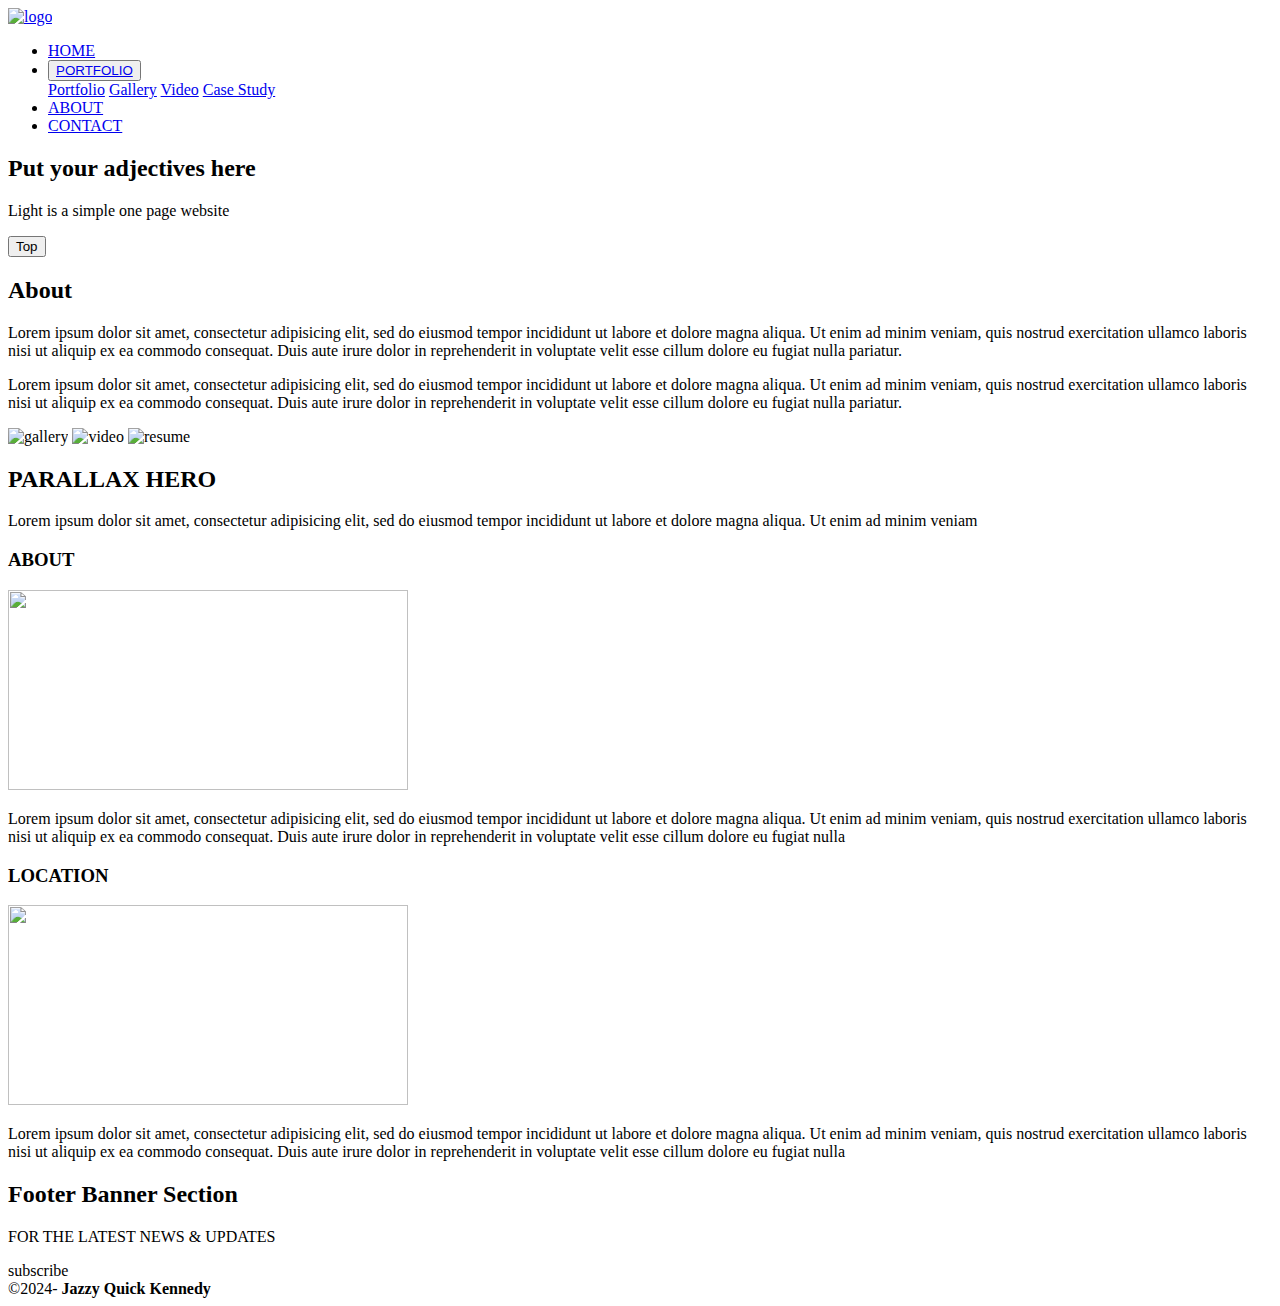
==== index.html @ c8ceef11 "Create index.html for portfolio-website" ====
<!doctype html>
<html lang="en-US">
<head>
<meta charset="UTF-8">
<meta http-equiv="X-UA-Compatible" content="IE=edge">
<meta name="viewport" content="width=device-width, initial-scale=1">
<title>Jazzy's Portfolio</title>
<link href="css/stylesheet.css" rel="stylesheet" type="text/css">
<!--The following script tag downloads a font from the Adobe Edge Web Fonts server for use within the web page. We recommend that you do not modify it.-->
<script>var __adobewebfontsappname__="dreamweaver"</script>
<script src="sou1a01af86.js" type="text/javascript"></script>
<!-- HTML5 shim and Respond.js for IE8 support of HTML5 elements and media queries -->
<!-- WARNING: Respond.js doesn't work if you view the page via file:// -->
<!--[if lt IE 9]>
      <script src="https://oss.maxcdn.com/html5shiv/3.7.2/html5shiv.min.js"></script>
      <script src="https://oss.maxcdn.com/respond/1.4.2/respond.min.js"></script>
    <![endif]-->
</head>
<body>
<!-- Main Container -->
<div class="container"> 
  <!-- Navigation -->
  <header> <a href="index.html"><img src="images/logo.png" alt="logo" id="#home"/>
    </a>
    <nav>
      <ul>
        <li><a href="index.html">HOME</a></li>
        	<li>
				<div class="dropdown">
					<button class="dropbtn">
					<a href="portfolio.html">PORTFOLIO</a></button>
						<div class="dropdown-content">
							<a href="portfolio.html">Portfolio</a>
							<a href="gallery.html">Gallery</a>
							<a href="video.html">Video</a>
							<a href="standalone.html">Case Study</a>
						</div>
				</div>	
			</li>
		  <li><a href="fixed_about.html">ABOUT</a></li>
        <li> <a href="contact.html">CONTACT</a></li>
      </ul>
    </nav>
  </header>
  <!-- Hero Section -->
  <section class="hero" id="hero">
    <h2 class="hero_header">Put your adjectives here</h2>
    <p class="tagline">Light is a simple one page website</p>
  </section>
	
	<!-- back to top button -->
  <button onclick="topFunction()" id="myBtn" title="Go to top">Top</button>
	
  <!-- About Section -->
  <section class="about" id="about">
    <h2 class="hidden">About</h2>
    <p class="text_column">Lorem ipsum dolor sit amet, consectetur adipisicing elit, sed do eiusmod tempor incididunt ut labore et dolore magna aliqua. Ut enim ad minim veniam, quis nostrud exercitation ullamco laboris nisi ut aliquip ex ea commodo consequat. Duis aute irure dolor in reprehenderit in voluptate velit esse cillum dolore eu fugiat nulla pariatur. </p>
    <p class="text_column">Lorem ipsum dolor sit amet, consectetur adipisicing elit, sed do eiusmod tempor incididunt ut labore et dolore magna aliqua. Ut enim ad minim veniam, quis nostrud exercitation ullamco laboris nisi ut aliquip ex ea commodo consequat. Duis aute irure dolor in reprehenderit in voluptate velit esse cillum dolore eu fugiat nulla pariatur. </p>
    
  </section>
		
	<section class="preview">
		<div>
			<img src="images/preview_placeholder3.png" alt="gallery"/>
			<img src="images/preview_placeholder3.png" alt="video"/>
			<img src="images/preview_placeholder3.png" alt="resume"/>
	</div>
	</section>
  <!-- Stats Gallery Section 
  <div class="gallery">
    <div class="thumbnail">
      <h1 class="stats">1500</h1>
      <h4>TITLE</h4>
      <p>One line description</p>
    </div>
    <div class="thumbnail">
      <h1 class="stats">2300</h1>
      <h4>TITLE</h4>
      <p>One line description</p>
    </div>
    <div class="thumbnail">
      <h1 class="stats">7500</h1>
      <h4>TITLE</h4>
      <p>One line description</p>
    </div>
    <div class="thumbnail">
      <h1 class="stats">9870</h1>
      <h4>TITLE</h4>
      <p>One line description</p>
    </div>
  </div> -->
  <!-- Parallax Section -->
  <section class="banner">
    <h2 class="parallax">PARALLAX HERO</h2>
    <p class="parallax_description">Lorem ipsum dolor sit amet, consectetur adipisicing elit, sed do eiusmod tempor incididunt ut labore et dolore magna aliqua. Ut enim ad minim veniam</p>
  </section>
  <!-- More Info Section -->
  <footer>
    <article class="footer_column">
      <h3>ABOUT</h3>
      <img src="images/placeholder.jpg" alt="" width="400" height="200" class="cards"/>
      <p>Lorem ipsum dolor sit amet, consectetur adipisicing elit, sed do eiusmod tempor incididunt ut labore et dolore magna aliqua. Ut enim ad minim veniam, quis nostrud exercitation ullamco laboris nisi ut aliquip ex ea commodo consequat. Duis aute irure dolor in reprehenderit in voluptate velit esse cillum dolore eu fugiat nulla </p>
    </article>
    <article class="footer_column">
      <h3>LOCATION</h3>
      <img src="images/placeholder.jpg" alt="" width="400" height="200" class="cards"/>
      <p>Lorem ipsum dolor sit amet, consectetur adipisicing elit, sed do eiusmod tempor incididunt ut labore et dolore magna aliqua. Ut enim ad minim veniam, quis nostrud exercitation ullamco laboris nisi ut aliquip ex ea commodo consequat. Duis aute irure dolor in reprehenderit in voluptate velit esse cillum dolore eu fugiat nulla </p>
    </article>
  </footer>
  <!-- Footer Section -->
  <section class="footer_banner" id="contact">
    <h2 class="hidden">Footer Banner Section </h2>
    <p class="hero_header">FOR THE LATEST NEWS &amp; UPDATES</p>
    <div class="button">subscribe</div>
  </section>
  <!-- Copyrights Section -->
  <div class="copyright">&copy;2024- <strong>Jazzy Quick Kennedy</strong></div>
</div>
<!-- Main Container Ends -->
		<script>
// Get the button
let mybutton = document.getElementById("myBtn");

// When the user scrolls down 20px from the top of the document, show the button
window.onscroll = function() {scrollFunction()};

function scrollFunction() {
  if (document.body.scrollTop > 20 || document.documentElement.scrollTop > 20) {
    mybutton.style.display = "block";
  } else {
    mybutton.style.display = "none";
  }
}

// When the user clicks on the button, scroll to the top of the document
function topFunction() {
  document.body.scrollTop = 0;
  document.documentElement.scrollTop = 0;
}
</script>
</body>
</html>
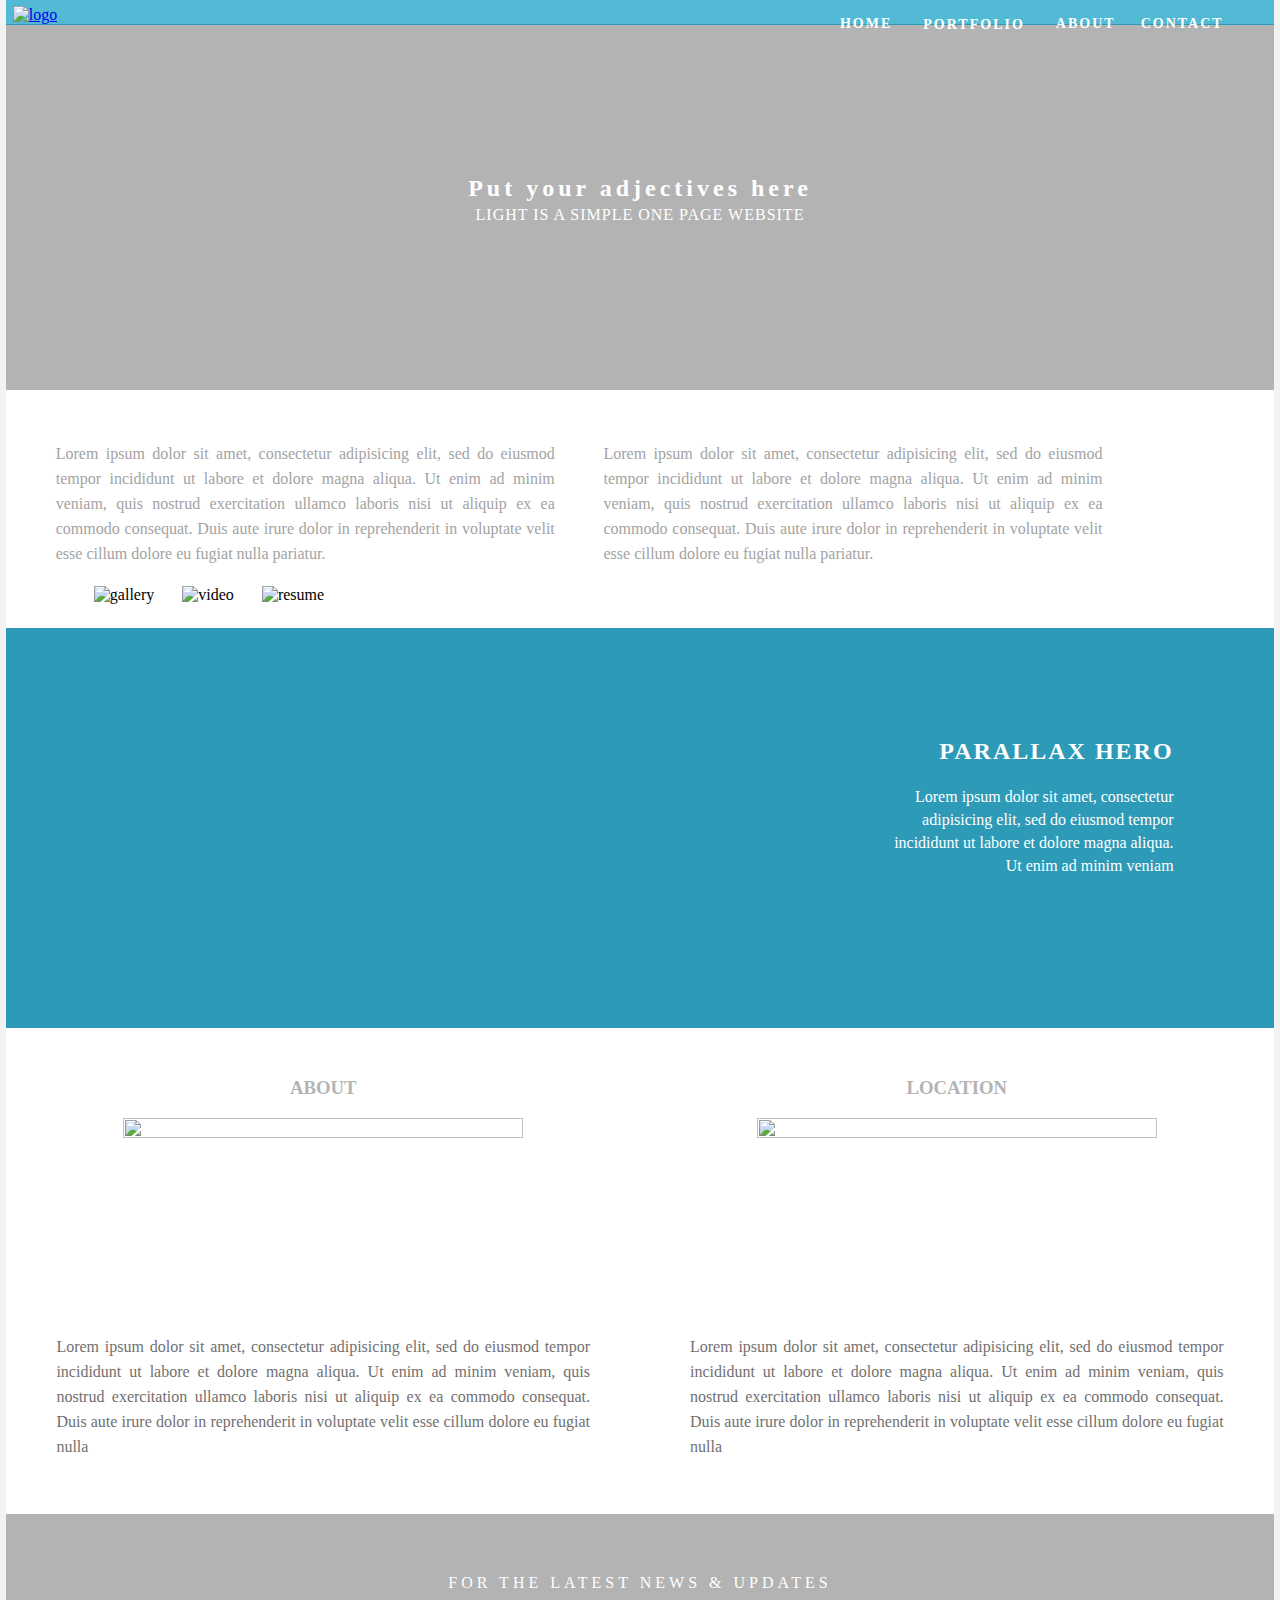
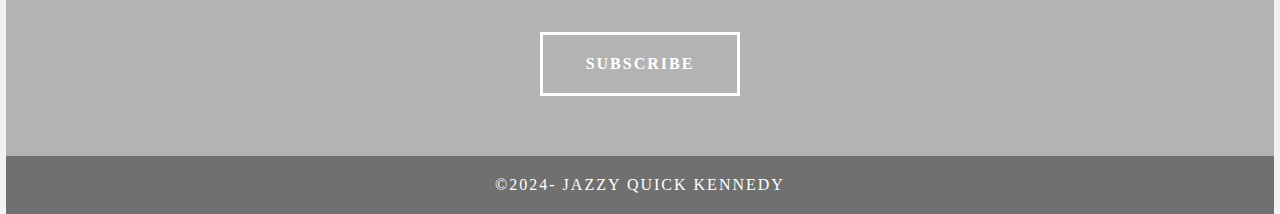
==== commit 9ac4038d: "Update index.html" ====
--- a/index.html
+++ b/index.html
@@ -5,7 +5,7 @@
 <meta http-equiv="X-UA-Compatible" content="IE=edge">
 <meta name="viewport" content="width=device-width, initial-scale=1">
 <title>Jazzy's Portfolio</title>
-<link href="css/stylesheet.css" rel="stylesheet" type="text/css">
+<link href="stylesheet.css" rel="stylesheet" type="text/css">
 <!--The following script tag downloads a font from the Adobe Edge Web Fonts server for use within the web page. We recommend that you do not modify it.-->
 <script>var __adobewebfontsappname__="dreamweaver"</script>
 <script src="sou1a01af86.js" type="text/javascript"></script>
--- a/stylesheet.css
+++ b/stylesheet.css
@@ -0,0 +1,998 @@
+@charset "UTF-8";
+/* Body */
+body {
+	font-family: source-sans-pro;
+	background-color: #f2f2f2;
+	margin-top: 0px;
+	margin-right: 0px;
+	margin-bottom: 0px;
+	margin-left: 0px;
+	font-style: normal;
+	font-weight: 200;
+}
+/* Container */
+.container {
+	width: 99%;
+	margin-left: auto;
+	margin-right: auto;
+	height: 100%;
+	background-color: #FFFFFF;
+}
+/* Navigation */
+header {
+	width: 100%;
+	height: 5%;
+	background-color: #52bad5;
+	border-bottom: 1px solid #2C9AB7;
+}
+header img {
+	width: 5%;
+	padding-top: .5%;
+	padding-left: .5%;
+}
+header nav {
+	float: right;
+	width: 50%;
+	text-align: right;
+	margin-right: 25px;
+	overflow:hidden;
+}
+header nav ul {
+	list-style: none;
+	float: right;
+	overflow:hidden;
+}
+header nav ul li {
+	float: left;
+	color: #FFFFFF;
+	font-size: 14px;
+	text-align: left;
+	margin-right: 25px;
+	letter-spacing: 2px;
+	font-weight: bold;
+	transition: all 0.3s linear;
+}
+header ul li a {
+	color: #FFFFFF;
+	text-decoration: none;
+}
+header ul li:hover a {
+	color: #2C9AB7;
+}
+.dropdown {
+	float:left;
+	overflow:hidden;
+}
+.dropdown .dropbtn {
+	float:left;
+	color:#FFFFFF;
+	font-size:14px;
+	text-align:left;
+	margin-right:25px;
+	letter-spacing: 2px;
+	font-weight:bold;
+	transition: all .03s linear;
+	outline:none;
+	border:none;
+	background-color: inherit;
+	font-family: inherit;
+	margin:0;
+}
+.navbar a:hover, .dropdown:hover .dropbtn {
+	background-color:#2C9AB7;
+}
+.dropdown-content {
+	display:none;
+	position:absolute;
+	background-color: #f9f9f9;
+	min-width:160px;
+	box-shadow: 0px 8px 16px 0px rgba(0,0,0,0.2);
+	z-index:1;
+}
+.dropdown-content a{
+	float:none;
+	color:black;
+	padding: 12px 16px;
+	text-decoration: none;
+	display: block;
+	text-align: left;
+}
+.dropdown-content a:hover {
+	background-color:#DDD;
+}
+.dropdown:hover .dropdown-content {
+	display:block;
+}
+.hero_header {
+	color: #FFFFFF;
+	text-align: center;
+	margin-top: 0px;
+	margin-right: 0px;
+	margin-bottom: 0px;
+	margin-left: 0px;
+	letter-spacing: 4px;
+}
+/* Hero Section */
+.hero {
+	background-color: #B3B3B3;
+	padding-top: 150px;
+	padding-bottom: 150px;
+}
+.light {
+	font-weight: bold;
+	color: #717070;
+}
+.tagline {
+	text-align: center;
+	color: #FFFFFF;
+	margin-top: 4px;
+	font-weight: lighter;
+	text-transform: uppercase;
+	letter-spacing: 1px;
+}
+.hero2 {
+	background-color: #2D9AB7;
+	background-image: url("../images/earthmap_1000x500px.jpeg");
+	height:500px;
+	background-attachment: fixed;
+	background-size: cover;
+	background-repeat: no-repeat;
+}
+/* Main content of the site */
+#content {
+	clear: both;
+	overflow: auto;
+	padding-top: 29px;
+}
+/* main content of the site */
+#content .mainContent {
+	float: left;
+	width: 80%;
+	text-align: center;
+	padding-left: 4%;
+}
+/* Product rows for portfolio */
+#content .mainContent .productRow {
+	overflow: auto;
+	color: rgba(146,146,146,1.00);
+}
+/* Each product Information  */
+.mainContent .productRow .productInfo {
+	float: left;
+	padding-left: 2%;
+	padding-right: 2%;
+	width: 40%;
+}
+/* Content holder for products in catalog*/
+.productRow .productInfo .productContent {
+	position: relative;
+	font-size: 24px;
+	font-family: source-sans-pro, sans-serif;
+	font-style: bold;
+	font-weight: 600;
+	color: rgba(146,146,146,1.00);
+	white-space: pre-wrap;
+}
+/* Product's images in catalog */
+.productInfo div img {
+	width: 100%;
+}
+#content h1 {
+	padding-left:2%;
+	color: rgba(146,146,146,1.00);
+	font-style:bold;
+}
+.descript {
+	text-align: left;
+	font-family: source-sans-pro;
+	color:#717070;
+	overflow:inherit;
+}
+.descript h2{
+	font-weight: 800;
+}
+.descript h3 {
+	font-weight: 600;
+}
+.descript p {
+	color:#4C4A4A;
+	padding-right: 1%;
+}
+.descript img {
+	float:left;
+	padding-right:1%;
+}
+#myvideo {
+	padding-right:1%;
+}
+.myvideo object {
+	background-image: url("../video/thanksgiving.mp4");
+}
+
+.PDFsize #PDFsize {
+	height:1200px;
+	width:100%;
+}
+#PDFbutton {
+	background-color:#06008E;
+	color:white;
+	padding:1%;
+	border:none; 
+	text-align: center;
+	text-decoration: none;
+	display: inline-block;
+	font-size: 20px;
+	cursor:pointer;
+	margin-top:4px;
+}
+.spacing {
+	margin-top: 100px;
+}
+.profile .profilePhoto img {
+	width:auto;
+}
+.profile .profilePhoto {
+	display: inline-block;
+	background-color: rgba(237,237,237,1.00);
+	width: 259px;
+	border-radius: 50%;
+	height: 259px;
+	clear: both;
+	padding: .5%;
+	float: left;
+	margin-right: 3%;
+	margin-top: 5%;
+}
+.profileHeader { 
+	display: block;
+}
+.profileHeader h1 {
+	font-family: 'Montserrat', sans-serif;
+	color: rgba(146,146,146,1.00);
+	font-size: 30px;
+	font-weight: 700;
+	line-height: 24px;
+}
+.profileHeader h3 {
+	font-family: sans-serif;
+	color: rgba(146,146,146,1.00);
+	font-size: 16px;
+	font-weight: 700;
+	line-height: 24px;
+}
+.profileHeader hr {
+	background-color: rgba(208,207,207,1.00);
+	height: 1px;
+}
+.profileHeader p {
+	font-family: sans-serif;
+	color: rgba(146,146,146,1.00);
+	font-size: 14px;
+	font-weight: 400;
+	line-height: 1.8;
+	overflow-y: auto;
+}
+/* image gallery CSS */
+div.gallery {
+  border: 1px solid #ccc;
+}
+div.gallery:hover {
+  border: 1px solid #777;
+}
+div.gallery img {
+  width: 100%;
+  height: auto;
+}
+div.desc {
+  padding: 15px;
+  text-align: center;
+}
+* {
+  box-sizing: border-box;
+}
+.responsive {
+  float: left;
+  width: 25%;
+	padding-right:1%;
+}
+.clearfix:after {
+  content: "";
+  display: table;
+  clear: both;
+}
+@media only screen and (max-width: 700px) {
+  .responsive {
+    width: 49.99999%;
+    margin: 6px 0;
+  }
+}
+@media only screen and (max-width: 500px) {
+  .responsive {
+    width: 100%;
+  }
+}
+/* horizontal scroll gallery */
+div.scroll-container {
+  background-color: #333;
+  overflow: auto;
+  white-space: nowrap;
+  padding: 10px;
+}
+div.scroll-container img {
+  padding: 10px;
+}
+/* grid gallery */
+.photoGrid {
+	background-color:#FFFFFF;
+	margin-bottom: 10px;
+}
+.rowGrid {
+	display:-ms-flexbox;
+	display:flex;
+	-ms-flex-wrap:wrap;
+	flex-wrap:wrap;
+	padding:0 4px;
+}
+.columnGrid {
+	-ms-flex:25%;
+	flex:25%;
+	max-width: 25%;
+	padding: 0 4px;
+}
+.columnGrid img {
+	margin-top:8px;
+	vertical-align: middle;
+	width:100%;
+}
+@media only screen and (max-width:800px) {
+	.columnGrid {
+		-ms-flex: 50%;
+		flex:50%;
+		max-width: 50%;
+	}
+}
+@media screen and (max-width:600px) {
+	.columnGrid {
+		-ms-flex:100%;
+		flex:100%;
+		max-width: 100%;
+	}
+}
+/* gallery 4 */
+.containerSlides img {
+	vertical-align: middle;
+}
+.containerSlides {
+	position:relative;
+	box-sizing: border-box;
+}
+.mySlides {
+	display:none;
+}
+.cursorSlides {
+	cursor:pointer;
+}
+.prev, .next {
+	cursor:pointer;
+	position:absolute;
+	top:40%;
+	width:auto;
+	padding:16px;
+	margin-top:-50px;
+	color:white;
+	font-weight:bold;
+	font-size:20px;
+	border-radius:0 3px 3px 0;
+	user-select:none;
+	-webkit-user-select:none;
+}
+.next {
+	right:0;
+	border-radius:3px 0 0 3px;
+}
+.prev {
+	left:0;
+	border-radius:3px 0 0 3px;
+}
+.prev:hover, .next:hover {
+	background-color:#2D2B2B;
+}
+.numbertext {
+	color:#FFFFFF;
+	font-size:12px;
+	padding:8px 12px;
+	position:absolute;
+	top:0;
+}
+.caption-container {
+	text-align:center;
+	background-color:#201E1E;
+	padding:2px 16px;
+	color:white;
+}
+.rowSlides:after {
+	content:"";
+	display:table;
+	clear:both;
+}
+.columnSlides {
+	float:left;
+	width:16.65%;
+}
+.demo {
+	opacity:0.6;
+}
+.active, .demo:hover {
+	opacity:1;
+}
+/* About Section */
+.text_column {
+	width: 45%;
+	text-align: justify;
+	font-weight: lighter;
+	line-height: 25px;
+	float: left;
+	padding-left: 2%;
+	padding-right: 2%;
+	color: #A3A3A3;
+}
+.about {
+	padding-left: 25px;
+	padding-right: 25px;
+	padding-top: 35px;
+	display: inline-block;
+	background-color: #FFFFFF;
+	margin-top: 0px;
+}
+.preview {
+	padding-left:5%;
+}
+.preview img {
+	padding-left: 2%;
+	padding-bottom: 2%;
+}
+/* Stats Gallery */
+.stats {
+	color: #717070;
+	margin-bottom: 5px;
+}
+.gallery {
+	clear: both;
+	display: inline-block;
+	width: 100%;
+	background-color: #FFFFFF;
+	/* [disabled]min-width: 400px;
+*/
+	padding-bottom: 35px;
+	padding-top: 0px;
+	margin-top: -5px;
+	margin-bottom: 0px;
+}
+.thumbnail {
+	width: 25%;
+	text-align: center;
+	float: left;
+	margin-top: 35px;
+}
+.gallery .thumbnail h4 {
+	margin-top: 5px;
+	margin-right: 5px;
+	margin-bottom: 5px;
+	margin-left: 5px;
+	color: #52BAD5;
+}
+.gallery .thumbnail p {
+	margin-top: 0px;
+	margin-right: 0px;
+	margin-bottom: 0px;
+	margin-left: 0px;
+	color: #A3A3A3;
+}
+/* Parallax Section */
+.banner {
+	background-color: #2D9AB7;
+	background-image: url(file:///Macintosh%20HD/Users/jazzy.quick/Library/Application%20Support/Adobe/Dreamweaver%202020/en_US/Configuration/Temp/Assets/eam7862a2a5.TMP/images/parallax.png);
+	height: 400px;
+	background-attachment: fixed;
+	background-size: cover;
+	background-repeat: no-repeat;
+}
+.parallax {
+	color: #FFFFFF;
+	text-align: right;
+	padding-right: 100px;
+	padding-top: 110px;
+	letter-spacing: 2px;
+	margin-top: 0px;
+}
+.parallax_description {
+	color: #FFFFFF;
+	text-align: right;
+	padding-right: 100px;
+	width: 30%;
+	float: right;
+	font-weight: lighter;
+	line-height: 23px;
+	margin-top: 0px;
+	margin-right: 0px;
+	margin-bottom: 0px;
+	margin-left: 0px;
+}
+/*about bio info */
+#mainContent {
+	/* Container for the blog post in individal blog view */
+	padding-left: 2%;
+	width: 71%;
+	float: left;
+	padding-right: 2%;
+	padding-top: 41px;
+}
+#mainContent h1, #mainContent h3 {
+	/* Styling for main headings */
+	color: rgba(146,146,146,1.00);
+	font-family: source-sans-pro, sans-serif;
+	font-style: normal;
+	font-weight: 200;
+}
+#mainContent p {
+	/* All paragraphs under maincontent */
+	color: rgba(146,146,146,1.00);
+	font-family: source-sans-pro, sans-serif;
+	font-style: normal;
+	font-weight: 200;
+	text-align: justify;
+}
+
+/* social network feed */
+.socialfeed {
+	padding-top: 1%;
+	margin-top: 5px;
+	padding-bottom: 1%;
+	margin-bottom:5px;
+}
+.socialfeed iframe {
+	width:99%;
+	height:300px;
+}
+/* More info */
+footer {
+	background-color: #FFFFFF;
+	padding-bottom: 35px;
+}
+.footer_column {
+	width: 50%;
+	text-align: center;
+	padding-top: 30px;
+	float: left;
+}
+footer .footer_column h3 {
+	color: #B3B3B3;
+	text-align: center;
+}
+footer .footer_column p {
+	color: #717070;
+	background-color: #FFFFFF;
+}
+.cards {
+	width: 100%;
+	height: auto;
+	max-width: 400px;
+	max-height: 200px;
+}
+footer .footer_column p {
+	padding-left: 30px;
+	padding-right: 30px;
+	text-align: justify;
+	line-height: 25px;
+	font-weight: lighter;
+	margin-left: 20px;
+	margin-right: 20px;
+}
+.button {
+	width: 200px;
+	margin-top: 40px;
+	margin-right: auto;
+	margin-bottom: auto;
+	margin-left: auto;
+	padding-top: 20px;
+	padding-right: 10px;
+	padding-bottom: 20px;
+	padding-left: 10px;
+	text-align: center;
+	vertical-align: middle;
+	border-radius: 0px;
+	text-transform: uppercase;
+	font-weight: bold;
+	letter-spacing: 2px;
+	border: 3px solid #FFFFFF;
+	color: #FFFFFF;
+	transition: all 0.3s linear;
+}
+.button:hover {
+	background-color: #FEFEFE;
+	color: #C4C4C4;
+	cursor: pointer;
+}
+.copyright {
+	text-align: center;
+	padding-top: 20px;
+	padding-bottom: 20px;
+	background-color: #717070;
+	color: #FFFFFF;
+	text-transform: uppercase;
+	font-weight: lighter;
+	letter-spacing: 2px;
+	border-top-width: 2px;
+}
+.footer_banner {
+	background-color: #B3B3B3;
+	padding-top: 60px;
+	padding-bottom: 60PX;
+	margin-bottom: 0px;
+	background-image: url(file:///Macintosh%20HD/Users/jazzy.quick/Library/Application%20Support/Adobe/Dreamweaver%202020/en_US/Configuration/Temp/Assets/eam7862a2a5.TMP/images/pattern.png);
+	background-repeat: repeat;
+}
+footer {
+	display: inline-block;
+}
+.hidden {
+	display: none;
+}
+
+/* Mobile */
+@media (max-width: 320px) {
+.logo {
+	width: 100%;
+	text-align: center;
+	margin-top: 13px;
+	margin-right: 0px;
+	margin-bottom: 0px;
+	margin-left: 0px;
+}
+.container header nav {
+	margin-top: 0px;
+	margin-right: 0px;
+	margin-bottom: 0px;
+	margin-left: 0px;
+	width: 100%;
+	float: none;
+	display: none;
+}
+header nav ul {
+}
+header nav ul li {
+	margin-top: 0px;
+	margin-right: 0px;
+	margin-bottom: 0px;
+	margin-left: 0px;
+	width: 100%;
+	text-align: center;
+}
+.text_column {
+	width: 100%;
+	text-align: justify;
+	padding-top: 0px;
+	padding-right: 0px;
+	padding-bottom: 0px;
+	padding-left: 0px;
+}
+.thumbnail {
+	width: 100%;
+}
+.footer_column {
+	width: 100%;
+	margin-top: 0px;
+}
+.parallax {
+	text-align: center;
+	margin-top: 0px;
+	margin-right: 0px;
+	margin-bottom: 0px;
+	margin-left: 0px;
+	padding-top: 40%;
+	padding-right: 0px;
+	padding-bottom: 0px;
+	padding-left: 0px;
+	width: 100%;
+	font-size: 18px;
+}
+.parallax_description {
+	padding-top: 0px;
+	padding-right: 0px;
+	padding-bottom: 0px;
+	padding-left: 0px;
+	width: 90%;
+	margin-top: 25px;
+	margin-right: 0px;
+	margin-bottom: 0px;
+	margin-left: 12px;
+	float: none;
+	text-align: center;
+}
+.banner {
+	background-color: #2D9AB7;
+	background-image: none;
+}
+.tagline {
+	margin-top: 20px;
+	line-height: 22px;
+}
+.hero_header {
+	padding-left: 10px;
+	padding-right: 10px;
+	line-height: 22px;
+	text-align: center;
+}
+}
+
+/* Small Tablets */
+@media (min-width: 321px)and (max-width: 767px) {
+.logo {
+	width: 100%;
+	text-align: center;
+	margin-top: 13px;
+	margin-right: 0px;
+	margin-bottom: 0px;
+	margin-left: 0px;
+	color: #043745;
+}
+.container header nav {
+	margin-top: 0px;
+	margin-right: 0px;
+	margin-bottom: 0px;
+	margin-left: 0px;
+	width: 100%;
+	float: none;
+	overflow: auto;
+	display: inline-block;
+	background: #52bad5;
+}
+header nav ul {
+	padding: 0px;
+	float: none;
+}
+header nav ul li {
+	margin-top: 0px;
+	margin-right: 0px;
+	margin-bottom: 0px;
+	margin-left: 0px;
+	width: 100%;
+	text-align: center;
+	padding-top: 8px;
+	padding-bottom: 8px;
+}
+.text_column {
+	width: 100%;
+	text-align: left;
+	padding-top: 0px;
+	padding-right: 0px;
+	padding-bottom: 0px;
+	padding-left: 0px;
+}
+.thumbnail {
+	width: 100%;
+}
+.footer_column {
+	width: 100%;
+	margin-top: 0px;
+}
+.parallax {
+	text-align: center;
+	margin-top: 0px;
+	margin-right: 0px;
+	margin-bottom: 0px;
+	margin-left: 0px;
+	padding-top: 40%;
+	padding-right: 0px;
+	padding-bottom: 0px;
+	padding-left: 0px;
+	width: 100%;
+	font-size: 18px;
+}
+.parallax_description {
+	padding-top: 0px;
+	padding-right: 0px;
+	padding-bottom: 0px;
+	padding-left: 0px;
+	margin-top: 30%;
+	margin-right: 0px;
+	margin-bottom: 0px;
+	margin-left: 0px;
+	float: none;
+	width: 100%;
+	text-align: center;
+}
+.thumbnail {
+	width: 50%;
+}
+.parallax {
+	margin-top: 0px;
+	margin-right: 0px;
+	margin-bottom: 0px;
+	margin-left: 0px;
+	padding-right: 0px;
+	padding-bottom: 0px;
+	padding-left: 0px;
+	padding-top: 20%;
+}
+.parallax_description {
+	margin-top: 0px;
+	margin-right: 0px;
+	margin-bottom: 0px;
+	margin-left: 0px;
+	width: 100%;
+	padding-top: 30px;
+}
+.banner {
+	padding-left: 20px;
+	padding-right: 20px;
+}
+.footer_column {
+	width: 100%;
+}
+}
+
+/* Small Desktops */
+@media (min-width: 768px) and (max-width: 1096px) {
+.text_column {
+	width: 100%;
+}
+.thumbnail {
+	width: 50%;
+}
+.text_column {
+	width: 100%;
+	margin-top: 0px;
+	margin-right: 0px;
+	margin-bottom: 0px;
+	margin-left: 0px;
+	padding-top: 0px;
+	padding-right: 0px;
+	padding-bottom: 0px;
+	padding-left: 0px;
+}
+.banner {
+	margin-top: 0px;
+	padding-top: 0px;
+}
+}
+
+#fcf-form {
+    display:block;
+}
+.fcf-body {
+    margin: 0;
+    font-family: -apple-system, Arial, sans-serif;
+    font-size: 1rem;
+    font-weight: 400;
+    line-height: 1.5;
+    color: #212529;
+    text-align: left;
+    background-color: #fff;
+    padding: 30px;
+    padding-bottom: 10px;
+    border: 1px solid #ced4da;
+    border-radius: 0.25rem;
+    max-width: 100%;
+}
+.fcf-form-group {
+    margin-bottom: 1rem;
+}
+.fcf-input-group {
+    position: relative;
+    display: -ms-flexbox;
+    display: flex;
+    -ms-flex-wrap: wrap;
+    flex-wrap: wrap;
+    -ms-flex-align: stretch;
+    align-items: stretch;
+    width: 100%;
+}
+.fcf-form-control {
+    display: block;
+    width: 100%;
+    height: calc(1.5em + 0.75rem + 2px);
+    padding: 0.375rem 0.75rem;
+    font-size: 1rem;
+    font-weight: 400;
+    line-height: 1.5;
+    color: #495057;
+    background-color: #fff;
+    background-clip: padding-box;
+    border: 1px solid #ced4da;
+    outline: none;
+    border-radius: 0.25rem;
+    transition: border-color 0.15s ease-in-out, box-shadow 0.15s ease-in-out;
+}
+.fcf-form-control:focus {
+    border: 1px solid #313131;
+}
+select.fcf-form-control[size], select.fcf-form-control[multiple] {
+    height: auto;
+}
+textarea.fcf-form-control {
+    font-family: -apple-system, Arial, sans-serif;
+    height: auto;
+}
+label.fcf-label {
+    display: inline-block;
+    margin-bottom: 0.5rem;
+}
+.fcf-btn {
+    display: inline-block;
+    font-weight: 400;
+    color: #212529;
+    text-align: center;
+    vertical-align: middle;
+    cursor: pointer;
+    -webkit-user-select: none;
+    -moz-user-select: none;
+    -ms-user-select: none;
+    user-select: none;
+    background-color: transparent;
+    border: 1px solid transparent;
+    padding: 0.375rem 0.75rem;
+    font-size: 1rem;
+    line-height: 1.5;
+    border-radius: 0.25rem;
+    transition: color 0.15s ease-in-out, background-color 0.15s ease-in-out, border-color 0.15s ease-in-out, box-shadow 0.15s ease-in-out;
+}
+.fcf-btn:hover {
+    color: #212529;
+    text-decoration: none;
+}
+.fcf-btn:focus, .fcf-btn.focus {
+    outline: 0;
+    box-shadow: 0 0 0 0.2rem rgba(0, 123, 255, 0.25);
+}
+.fcf-btn-primary {
+    color: #fff;
+    background-color: #00B5D6;
+    border-color: #007bff;
+}
+.fcf-btn-primary:hover {
+    color: #fff;
+    background-color: #0069d9;
+    border-color: #0062cc;
+}
+.fcf-btn-primary:focus, .fcf-btn-primary.focus {
+    color: #fff;
+    background-color: #0069d9;
+    border-color: #0062cc;
+    box-shadow: 0 0 0 0.2rem rgba(38, 143, 255, 0.5);
+}
+.fcf-btn-lg, .fcf-btn-group-lg>.fcf-btn {
+    padding: 0.5rem 1rem;
+    font-size: 1.25rem;
+    line-height: 1.5;
+    border-radius: 0.3rem;
+}
+.fcf-btn-block {
+    display: block;
+    width: 100%;
+}
+.fcf-btn-block+.fcf-btn-block {
+    margin-top: 0.5rem;
+}
+input[type="submit"].fcf-btn-block, input[type="reset"].fcf-btn-block, input[type="button"].fcf-btn-block {
+    width: 100%;
+}
+
+#myBtn {
+	display: none;
+	position:fixed;
+	bottom:20px;
+	right:30px;
+	z-index:99;
+	font-size: 18px;
+	border:none;
+	outline:none;
+	background-color:#2C9AB7; 
+	color:white;
+	cursor:pointer;
+	padding:15px;
+	border-radius: 4px;
+}
+#myBtn:hover {
+	background-color: #555;
+}
